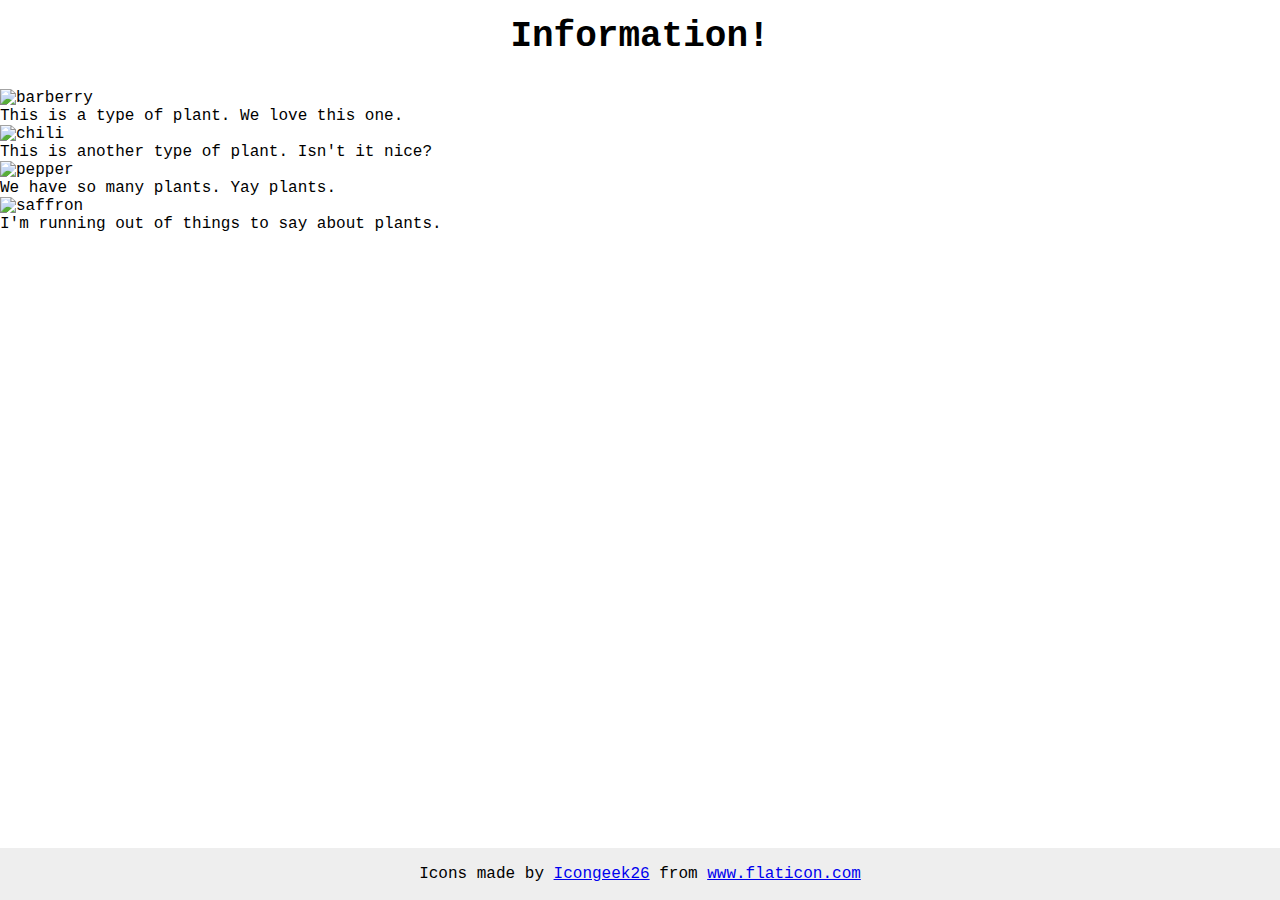
==== flex/04-flex-information/index.html @ 50e9fba3 "Add containers around img and text" ====
<!DOCTYPE html>
<html lang="en">
  <head>
    <meta charset="UTF-8">
    <meta http-equiv="X-UA-Compatible" content="IE=edge">
    <meta name="viewport" content="width=device-width, initial-scale=1.0">
    <title>Information</title>
    <link rel="stylesheet" href="style.css">
  </head>
  <body>
    <div class="title">Information!</div>

    <div class="item">
    <img src="./images/barberry.png" alt="barberry">
    <div class="text">This is a type of plant. We love this one.</div>
    </div>

    <div class="item">
    <img src="./images/chilli.png" alt="chili">
    <div class="text">This is another type of plant. Isn't it nice?</div>
    </div>

    <div class="item">
    <img src="./images/pepper.png" alt="pepper">
    <div class="text">We have so many plants. Yay plants.</div>
    </div>

    <div class="item">
    <img src="./images/saffron.png" alt="saffron">
    <div class="text">I'm running out of things to say about plants.</div>
    </div>

    <!-- disregard this section, it's here to give attribution to the creator of these icons -->
    <div class="footer">
      <div>Icons made by <a href="https://www.flaticon.com/authors/icongeek26" title="Icongeek26">Icongeek26</a> from <a href="https://www.flaticon.com/" title="Flaticon">www.flaticon.com</a></div>
    </div>
  </body>
</html>
---- flex/04-flex-information/style.css ----
* {
	margin: 0;
	padding: 0;
}

body {
  font-family: 'Courier New', Courier, monospace;
}

img {
  width: 100px;
  height: 100px;
}

.title {
  font-size: 36px;
  font-weight: 900;
  text-align: center;
  margin: 16px auto 32px;
}

/* do not edit this footer */
.footer {
  position: fixed;
  bottom: 0;
  left: 0;
  right: 0;
  height: 52px;
  display: flex;
  align-items: center;
  justify-content: center;
  background: #eee;
}
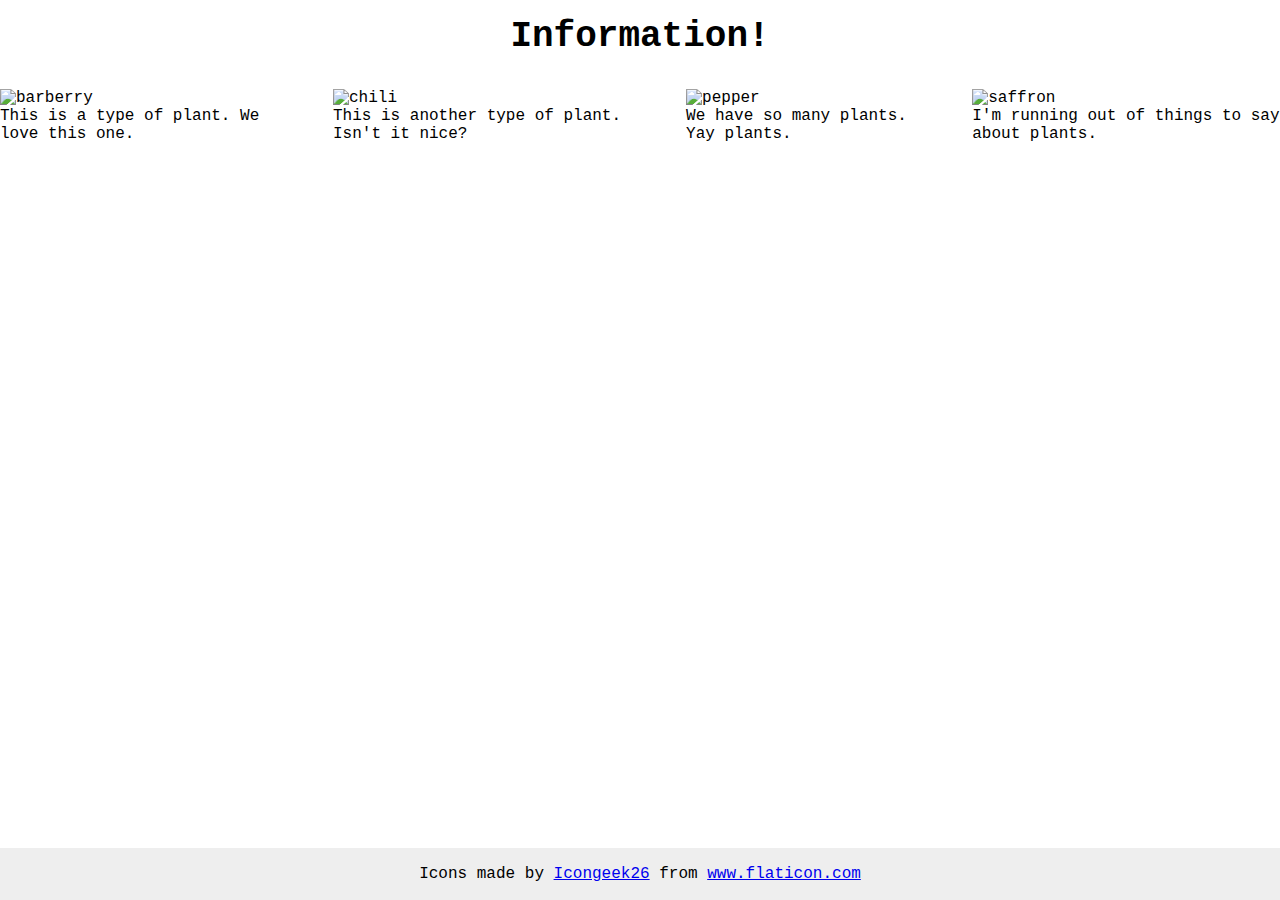
==== commit c810e4cb: "Add properties to flex-container" ====
--- a/flex/04-flex-information/index.html
+++ b/flex/04-flex-information/index.html
@@ -1,38 +1,40 @@
 <!DOCTYPE html>
 <html lang="en">
-  <head>
-    <meta charset="UTF-8">
-    <meta http-equiv="X-UA-Compatible" content="IE=edge">
-    <meta name="viewport" content="width=device-width, initial-scale=1.0">
-    <title>Information</title>
-    <link rel="stylesheet" href="style.css">
-  </head>
-  <body>
-    <div class="title">Information!</div>
+<head>
+  <meta charset="UTF-8">
+  <meta http-equiv="X-UA-Compatible" content="IE=edge">
+  <meta name="viewport" content="width=device-width, initial-scale=1.0">
+  <title>Information</title>
+  <link rel="stylesheet" href="style.css">
+</head>
+<body>
+  <div class="title">Information!</div>
 
+  <div class="flex-container">
     <div class="item">
-    <img src="./images/barberry.png" alt="barberry">
-    <div class="text">This is a type of plant. We love this one.</div>
+      <img src="./images/barberry.png" alt="barberry">
+      <div class="text">This is a type of plant. We love this one.</div>
     </div>
 
     <div class="item">
-    <img src="./images/chilli.png" alt="chili">
-    <div class="text">This is another type of plant. Isn't it nice?</div>
+      <img src="./images/chilli.png" alt="chili">
+      <div class="text">This is another type of plant. Isn't it nice?</div>
     </div>
 
     <div class="item">
-    <img src="./images/pepper.png" alt="pepper">
-    <div class="text">We have so many plants. Yay plants.</div>
+      <img src="./images/pepper.png" alt="pepper">
+      <div class="text">We have so many plants. Yay plants.</div>
     </div>
 
     <div class="item">
-    <img src="./images/saffron.png" alt="saffron">
-    <div class="text">I'm running out of things to say about plants.</div>
+      <img src="./images/saffron.png" alt="saffron">
+      <div class="text">I'm running out of things to say about plants.</div>
     </div>
+  </div>
 
-    <!-- disregard this section, it's here to give attribution to the creator of these icons -->
-    <div class="footer">
-      <div>Icons made by <a href="https://www.flaticon.com/authors/icongeek26" title="Icongeek26">Icongeek26</a> from <a href="https://www.flaticon.com/" title="Flaticon">www.flaticon.com</a></div>
-    </div>
-  </body>
+  <!-- disregard this section, it's here to give attribution to the creator of these icons -->
+  <div class="footer">
+    <div>Icons made by <a href="https://www.flaticon.com/authors/icongeek26" title="Icongeek26">Icongeek26</a> from <a href="https://www.flaticon.com/" title="Flaticon">www.flaticon.com</a></div>
+  </div>
+</body>
 </html>
--- a/flex/04-flex-information/style.css
+++ b/flex/04-flex-information/style.css
@@ -19,6 +19,13 @@
   margin: 16px auto 32px;
 }
 
+.flex-container {
+	display: flex;
+	justify-content: center;
+	align-items: center;
+	gap: 52px;
+}
+
 /* do not edit this footer */
 .footer {
   position: fixed;
